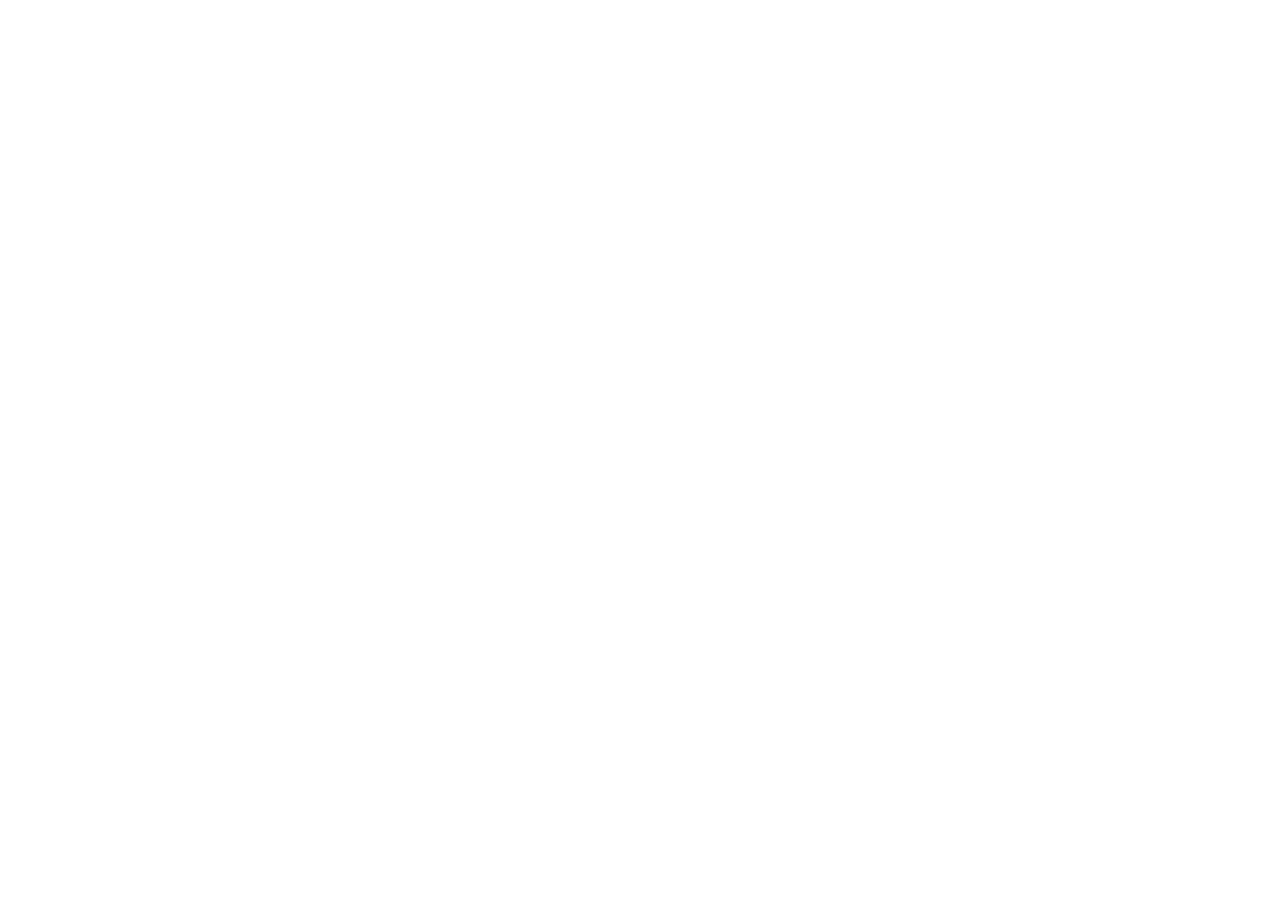
==== index.html @ 39b76d8e "set up files amd linked" ====
<!DOCTYPE html>
<html lang="en">
<head>
    <meta charset="UTF-8">
    <meta http-equiv="X-UA-Compatible" content="IE=edge">
    <meta name="viewport" content="width=device-width, initial-scale=1.0">
    <title>Javascript Quiz</title>
    <link rel="stylesheet" href="asset/style.css">
</head>
<body>




    
    <script src="asset/script.js"></script>
</body>
</html>
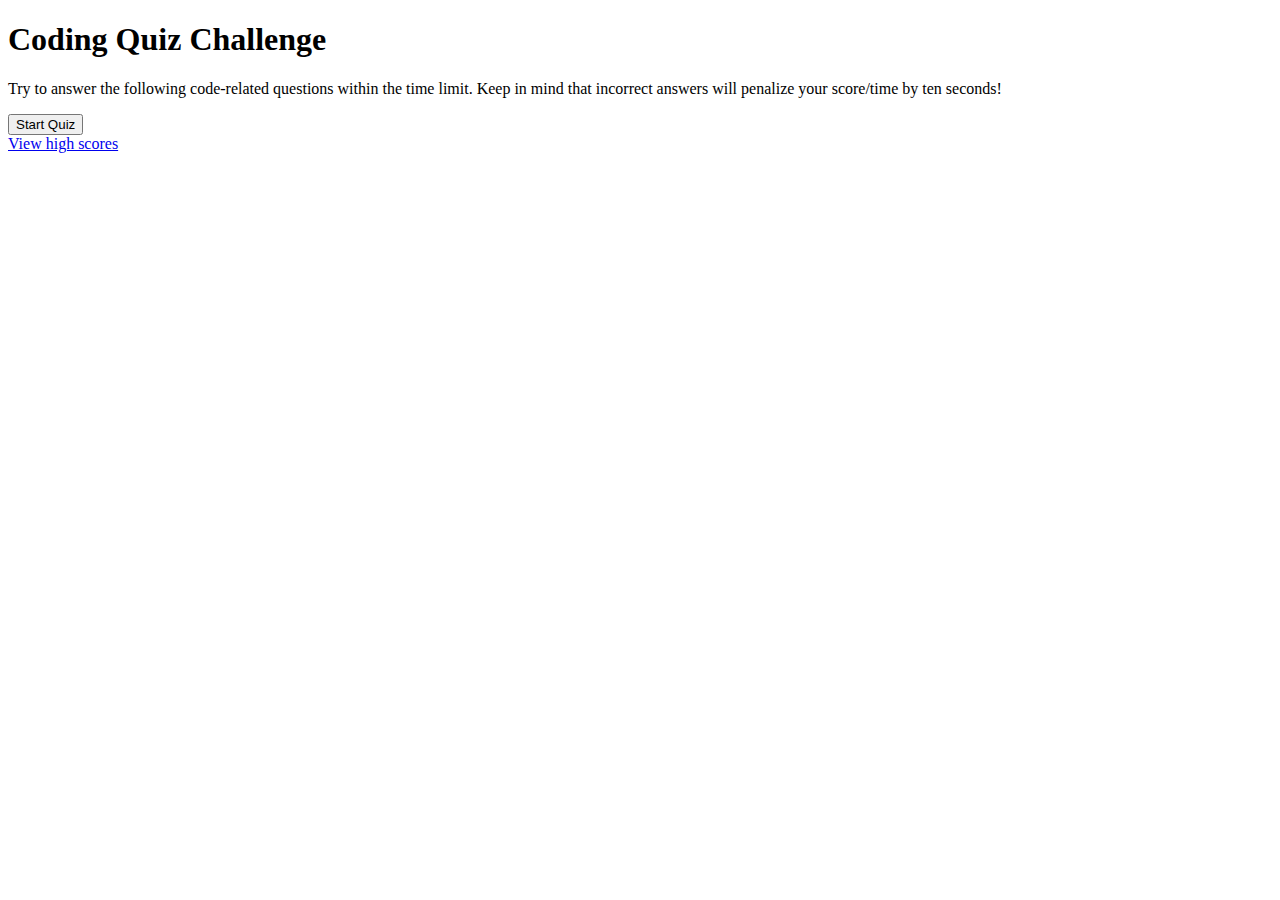
==== commit 691be9bc: "add start page html" ====
--- a/index.html
+++ b/index.html
@@ -8,11 +8,28 @@
     <link rel="stylesheet" href="asset/style.css">
 </head>
 <body>
+    <!--Click a start button a timer starts a question appears-->
+    <!--Answer question and another one appears-->
+    <!--answer question incorrectly time is subtracted from the clock-->
+    <!--all questions are anwered or the timer reaches 0 the game is over-->
+    <!--i can savemy intial score-->
+
+<header class="header1">
+    <h1 class="titleheader">Coding Quiz Challenge</h1>
+</header>
+<section class="sec1">
+<article class="page1section">
+    <p>Try to answer the following code-related questions within the time limit. Keep in mind that incorrect answers will penalize your score/time by ten seconds!</p>
+</article>
+<article class="startbutton">
+    <button class="start">Start Quiz</button>
+</article>
+<article class="highscore">
+    <a href="index2.html">View high scores</a>
+</article>
+</section>
 
 
-
-
-    
     <script src="asset/script.js"></script>
 </body>
 </html>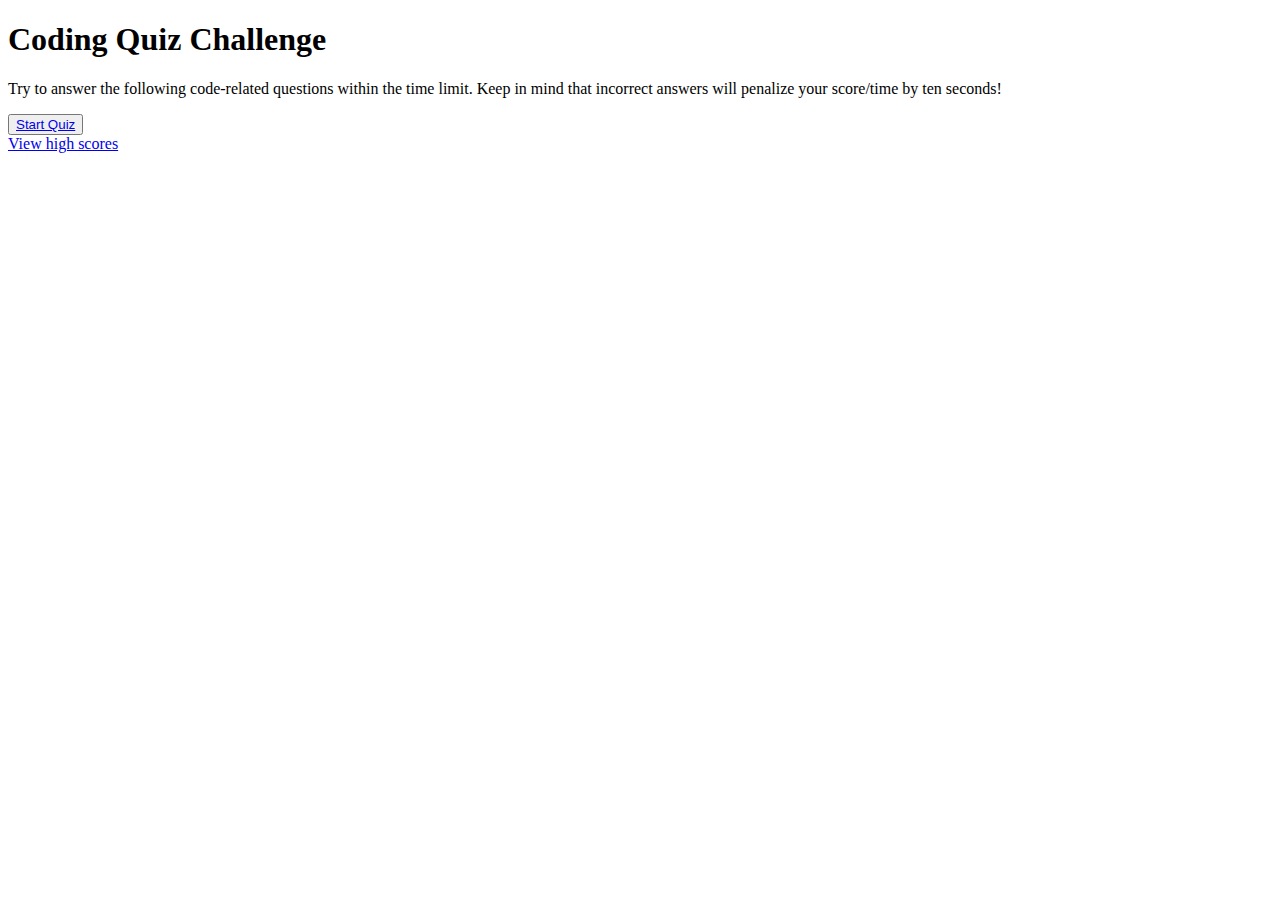
==== commit c977545f: "and anoth html file start javascript" ====
--- a/index.html
+++ b/index.html
@@ -1,5 +1,6 @@
 <!DOCTYPE html>
 <html lang="en">
+
 <head>
     <meta charset="UTF-8">
     <meta http-equiv="X-UA-Compatible" content="IE=edge">
@@ -7,6 +8,7 @@
     <title>Javascript Quiz</title>
     <link rel="stylesheet" href="asset/style.css">
 </head>
+
 <body>
     <!--Click a start button a timer starts a question appears-->
     <!--Answer question and another one appears-->
@@ -14,22 +16,24 @@
     <!--all questions are anwered or the timer reaches 0 the game is over-->
     <!--i can savemy intial score-->
 
-<header class="header1">
-    <h1 class="titleheader">Coding Quiz Challenge</h1>
-</header>
-<section class="sec1">
-<article class="page1section">
-    <p>Try to answer the following code-related questions within the time limit. Keep in mind that incorrect answers will penalize your score/time by ten seconds!</p>
-</article>
-<article class="startbutton">
-    <button class="start">Start Quiz</button>
-</article>
-<article class="highscore">
-    <a href="index2.html">View high scores</a>
-</article>
-</section>
+    <header class="header1">
+        <h1 class="titleheader">Coding Quiz Challenge</h1>
+    </header>
+    <section class="sec1">
+        <article class="page1section">
+            <p>Try to answer the following code-related questions within the time limit. Keep in mind that incorrect
+                answers will penalize your score/time by ten seconds!</p>
+        </article>
+        <article class="startbutton">
+            <button class="start"><a href="index2.html">Start Quiz</a></button>
+        </article>
+        <article class="highscore">
+            <a href="index3.html">View high scores</a>
+        </article>
+    </section>
 
 
     <script src="asset/script.js"></script>
 </body>
+
 </html>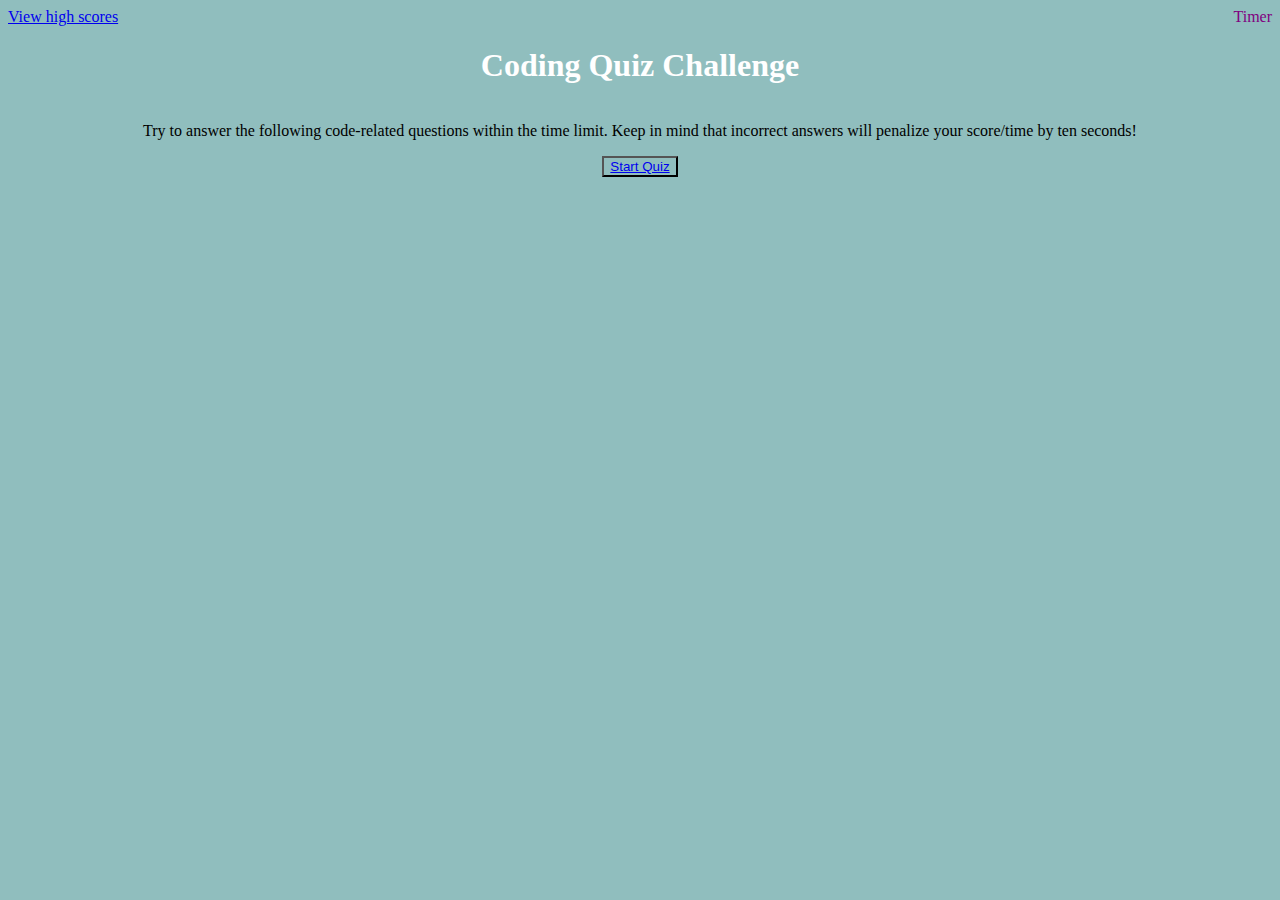
==== commit ff48763b: "added css and html" ====
--- a/index.html
+++ b/index.html
@@ -14,8 +14,11 @@
     <!--Answer question and another one appears-->
     <!--answer question incorrectly time is subtracted from the clock-->
     <!--all questions are anwered or the timer reaches 0 the game is over-->
-    <!--i can savemy intial score-->
-
+    <!--i can save my intial score-->
+    <article class="highscore">
+        <a href="scores.html">View high scores</a>
+        <div>Timer</div>
+    </article>
     <header class="header1">
         <h1 class="titleheader">Coding Quiz Challenge</h1>
     </header>
@@ -25,11 +28,9 @@
                 answers will penalize your score/time by ten seconds!</p>
         </article>
         <article class="startbutton">
-            <button class="start"><a href="index2.html">Start Quiz</a></button>
+            <button class="start"><a href="quiz.html">Start Quiz</a></button>
         </article>
-        <article class="highscore">
-            <a href="index3.html">View high scores</a>
-        </article>
+        
     </section>
 
 
--- a/asset/style.css
+++ b/asset/style.css
@@ -0,0 +1,23 @@
+* {
+    background-color: rgb(144, 190, 190);
+}
+
+.header1{
+    display: flex;
+    justify-content: center;
+    color: white;
+}
+.highscore{
+    display: flex;
+    justify-content: space-between;
+    color: purple;
+
+}
+.sec1{
+    display: flex;
+    align-items: center;
+    flex-direction: column;
+}
+.page1section{
+    
+}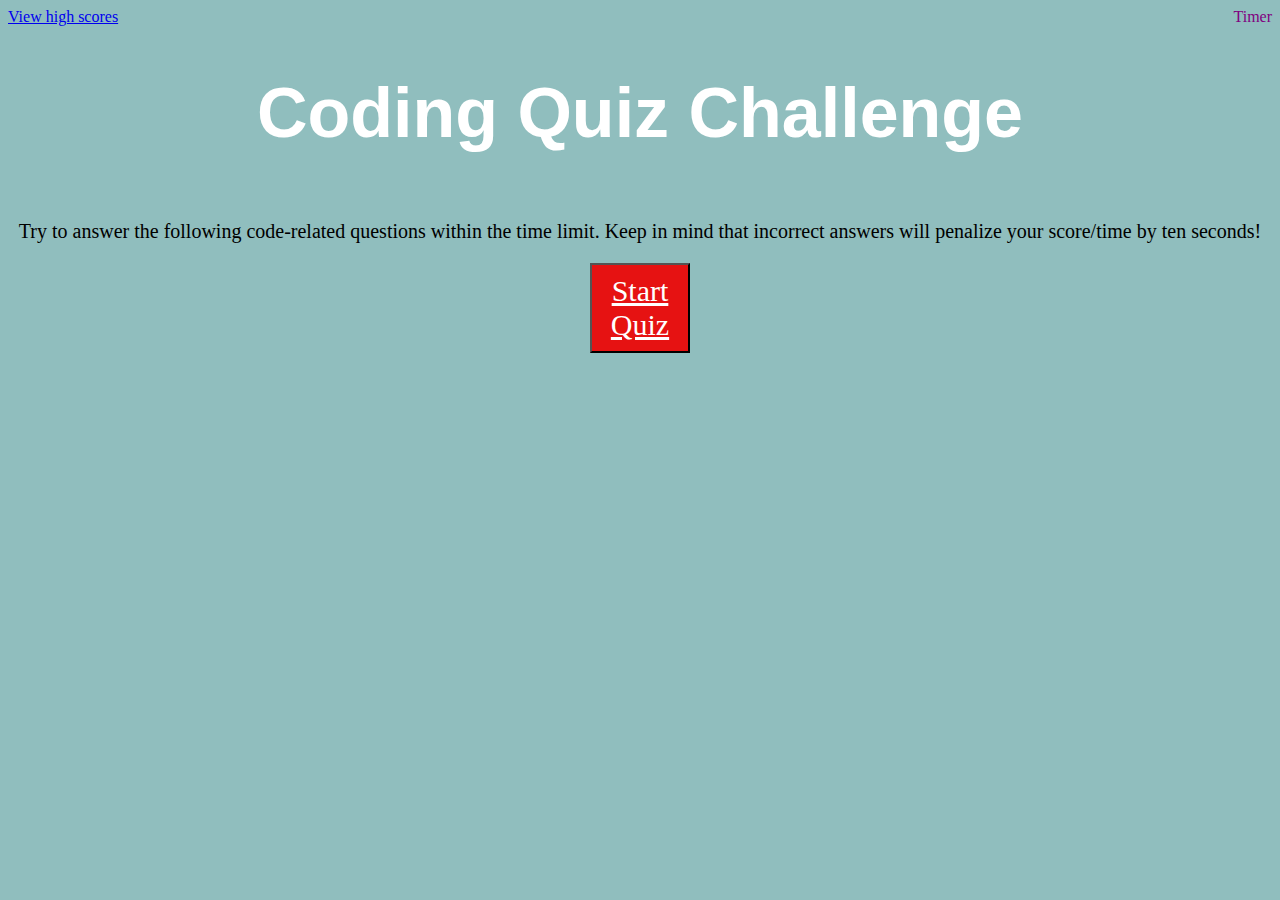
==== commit 27d7c3e9: "added css" ====
--- a/index.html
+++ b/index.html
@@ -28,13 +28,13 @@
                 answers will penalize your score/time by ten seconds!</p>
         </article>
         <article class="startbutton">
-            <button class="start"><a href="quiz.html">Start Quiz</a></button>
+            <button class="start"><a class="word" href="quiz.html">Start Quiz</a></button>
         </article>
-        
+
     </section>
 
 
-    <script src="asset/script.js"></script>
+
 </body>
 
 </html>--- a/asset/style.css
+++ b/asset/style.css
@@ -1,11 +1,13 @@
-* {
+body{
     background-color: rgb(144, 190, 190);
 }
 
-.header1{
+.header1, .question{
     display: flex;
     justify-content: center;
     color: white;
+    font-size: 35px;
+    font-family: 'Gill Sans', 'Gill Sans MT', Calibri, 'Trebuchet MS', sans-serif;
 }
 .highscore{
     display: flex;
@@ -17,7 +19,44 @@
     display: flex;
     align-items: center;
     flex-direction: column;
+    font-size: 20px;
 }
-.page1section{
+.page1section {
+    text-align: center;
     
-}+}
+.start, .b1, .b2, .b3, .b4{
+    height: 90px;
+    width: 100px;
+    background-color: rgb(230, 18, 18);
+    color: aliceblue;
+}
+.word{
+    color: white;
+    font-family: 'Times New Roman', Times, serif;
+    font-size: 30px;
+}
+.time{
+    display: flex;
+
+}
+.mainq{
+    display: flex;
+    flex-direction: column;
+    align-items: center;
+}
+.question{
+    margin: 60px;
+    font-size: 30px;
+}
+.button{
+    display: flex;
+    flex-direction: column;
+
+}
+.b1, .b2, .b3, .b4{
+    margin: 10px;
+    
+
+}
+
